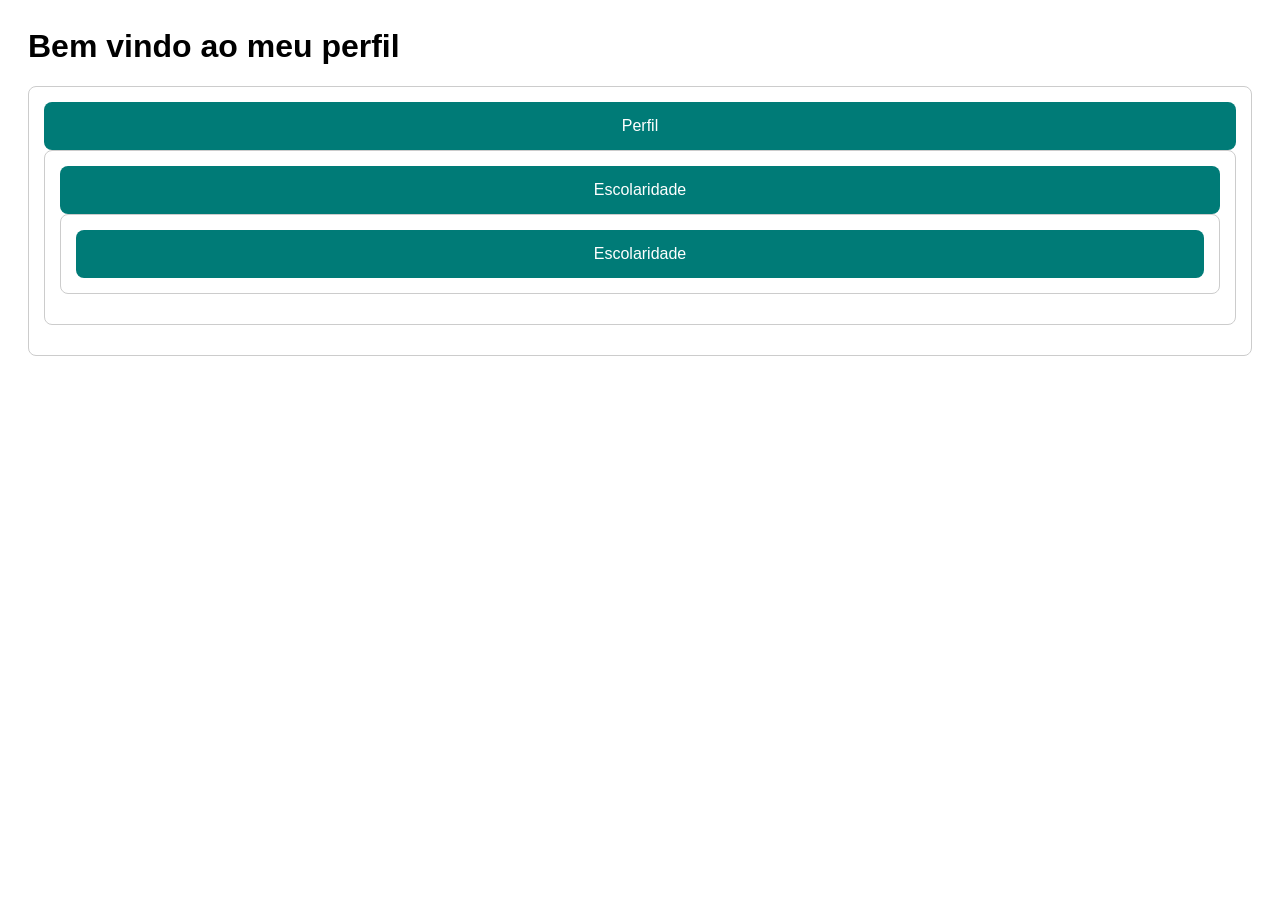
==== index.html @ 13905d95 "pc" ====
<html lang="en">
<head>
    <meta charset="UTF-8">
    <meta name="viewport" content="width=device-width, initial-scale=1.0">
    <title>Meu Perfil</title>
    <link rel="stylesheet" href="index.css">
</head>
<body>
    <h1>Bem vindo ao meu perfil</h1>
    <div class="card">
        <div class="button-container">
            <button class="nav-button" onclick="window.location.href='perfil.html'">Perfil</button>
        </div> 
        <div class="card">
            <div class="button-container">
                <button class="nav-button" onclick="window.location.href='escolaridade.html'">Escolaridade</button>
            </div>
            <div class="card">
                <div class="button-container">
                    <button class="nav-button" onclick="window.location.href='endereco.html'">Escolaridade</button>
                </div>  
            
</body>
</html>
---- index.css ----
body {
    font-family: Arial, Helvetica, sans-serif;
    padding: 20px;
}
.card{
    border: 1px solid #ccc;
    padding: 15px;
    margin-bottom: 15px;
    border-radius: 8px;
}

.button-container{
   display: flex;
   flex-direction: column;
   gap:10px;
}

.nav-button{
    background-color: #007b77;
    color: white;
    border: none;
    padding: 15px 20px;
    cursor: pointer;
    border-radius: 8px;
    font-size: 16px;
    text-align:center;
    transition: background-color 0.3s;
}
.nav-button:hover{
    background-color: #0056b3;
}

.back-button{
    background-color: #6c757d;
    color: white;
    border:none;
    padding:10px 20 px;
    border-radius:8px;
    cursor: pointer;
    font-size: 14px;
    margin-top: 15px;
    transition: background-color 0.3s;
}
.back-button:hover{
    background-color: #545b62;
}
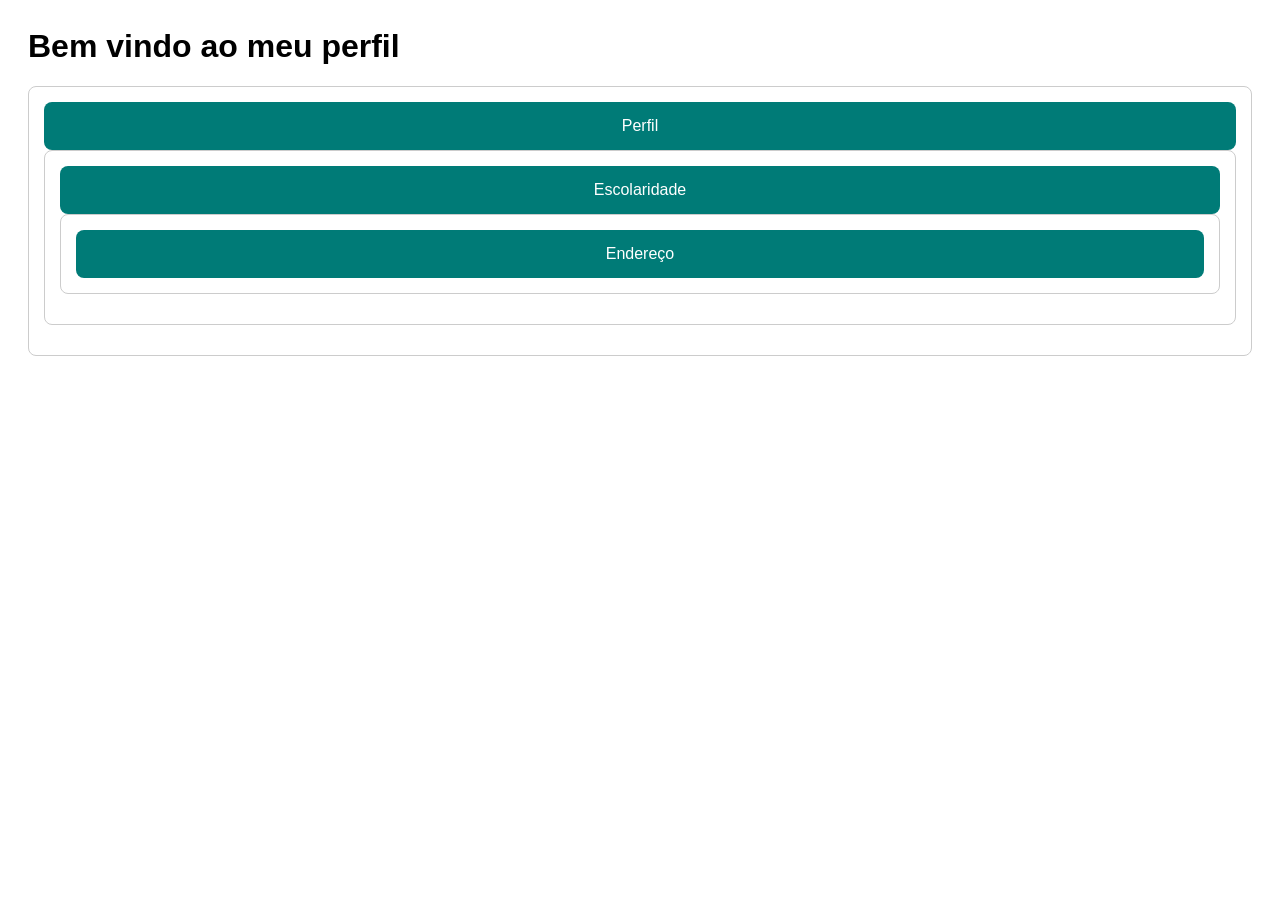
==== commit 64958ae4: "endereço add" ====
--- a/index.html
+++ b/index.html
@@ -18,7 +18,7 @@
             </div>
             <div class="card">
                 <div class="button-container">
-                    <button class="nav-button" onclick="window.location.href='endereco.html'">Escolaridade</button>
+                    <button class="nav-button" onclick="window.location.href='endereco.html'">Endereço</button>
                 </div>  
             
 </body>
